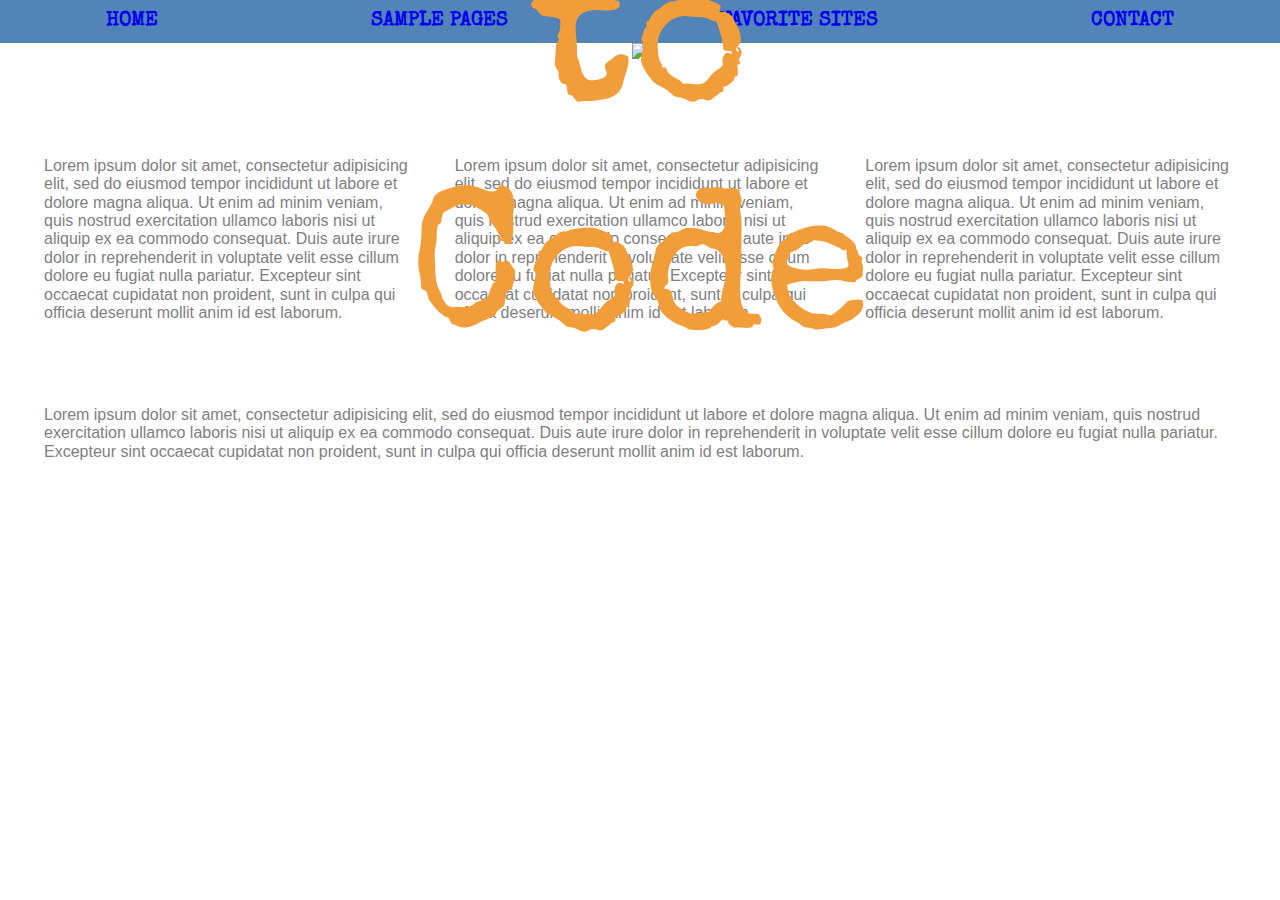
==== index.html @ 73b8f6c8 "Sunday root and style" ====
<!DOCTYPE html>
<html lang="en" dir="ltr">
  <head>
    <meta charset="utf-8">
    <title></title>
    <link rel="stylesheet" href="css/normalize.css">
    <link rel="stylesheet" href="css/style.css">
    <link rel="stylesheet" href="css/layout.css">
  </head>
  <body>
    <nav class="flex-container">
      <div class="flex-box">
        <a href="/">HOME</a>
      </div>
      <div class="flex-box">
        <a href="/">SAMPLE PAGES</a>
      </div>
      <div class="flex-box">
          <a href="/">FAVORITE SITES</a>
      </div>
      <div class="flex-box">
        <a href="/">CONTACT</a>
      </div>
    </nav>
    <header class="picture-container">
        <img src="https://source.unsplash.com/hSODeSbvzE0/1600x900">
        <div class="centered">Love to Code</div>
        <div class="top-left">Tracey Lenz</div>
    </header>
    <main>
      <article class="col-4 col-s-6">
        <h2 class:"articlehead1">HTML</h2>
        <p>Lorem ipsum dolor sit amet, consectetur adipisicing elit, sed do eiusmod tempor incididunt ut labore et dolore magna aliqua. Ut enim ad minim veniam, quis nostrud exercitation ullamco laboris nisi ut aliquip ex ea commodo consequat. Duis aute irure dolor in reprehenderit in voluptate velit esse cillum dolore eu fugiat nulla pariatur. Excepteur sint occaecat cupidatat non proident, sunt in culpa qui officia deserunt mollit anim id est laborum.</p>
      </article>
      <article class="col-4 col-s-6">
        <h2 class:"articlehead2">CSS</h2>
        <p>Lorem ipsum dolor sit amet, consectetur adipisicing elit, sed do eiusmod tempor incididunt ut labore et dolore magna aliqua. Ut enim ad minim veniam, quis nostrud exercitation ullamco laboris nisi ut aliquip ex ea commodo consequat. Duis aute irure dolor in reprehenderit in voluptate velit esse cillum dolore eu fugiat nulla pariatur. Excepteur sint occaecat cupidatat non proident, sunt in culpa qui officia deserunt mollit anim id est laborum.</p>
      </article>
      <article class="col-4 col-s-6">
        <h2 class:"articlehead3">JavaScript</h2>
        <p>Lorem ipsum dolor sit amet, consectetur adipisicing elit, sed do eiusmod tempor incididunt ut labore et dolore magna aliqua. Ut enim ad minim veniam, quis nostrud exercitation ullamco laboris nisi ut aliquip ex ea commodo consequat. Duis aute irure dolor in reprehenderit in voluptate velit esse cillum dolore eu fugiat nulla pariatur. Excepteur sint occaecat cupidatat non proident, sunt in culpa qui officia deserunt mollit anim id est laborum.</p>
      </article>
      <article class="col-12 clearfix">
        <h2>About Me</h2>
        <p>Lorem ipsum dolor sit amet, consectetur adipisicing elit, sed do eiusmod tempor incididunt ut labore et dolore magna aliqua. Ut enim ad minim veniam, quis nostrud exercitation ullamco laboris nisi ut aliquip ex ea commodo consequat. Duis aute irure dolor in reprehenderit in voluptate velit esse cillum dolore eu fugiat nulla pariatur. Excepteur sint occaecat cupidatat non proident, sunt in culpa qui officia deserunt mollit anim id est laborum.</p>
      </article>
    </main>
  </body>

</html>
---- css/style.css ----
@import url('https://fonts.googleapis.com/css?family=Montserrat+Alternates:300,400,500,600,700|Special+Elite');

:root {
  --primary-color: rgb(4,127,184);
  --primary-color2: rgb(241,157,57);
  --primary-color3: rgb(243,196,101);
  --primary-text-color: grey;
  --secondary-text-color: white;
  --hover-text-color: rgb(203,211,207);
  --secondary-color1: rgb(185,212,73);
  --secondary-color2: rgb(82,132,184);
  --secondary-color3: rgb(67,74,76);
}

body{
  font-family: 'Special Elite', serif;
  color: var(--primary-text-color);
}
/*this formats the nav bar*/
.flex-container {
  display: flex;
  /* flex-flow: row no-wrap; */
  justify-content: space-around;
  width: 100%;
  flex-align: center;
  margin: 0 auto;
  background-color: var(--secondary-color2);
}
.flex-box {
  padding: 10px;
  font-size: 20px;
}
a {
  text-decoration: none;
  font-weight: bold;
}
a:hover{
  background-color: var(--hover-text-color);
}


/* Container holding the image and the text */
.picture-container {
  position: relative;
  text-align: center;
}
/* Centered text */
.centered {
  position: absolute;
  top: 50%;
  left: 50%;
  transform: translate(-50%, -50%);
  color: var(--primary-color2);
  font-size: 200px;
}
/* Top left text */
.top-left {
  position: absolute;
  top: 8px;
  left: 16px;
  font-family: 'Special Elite';
  color: var(--secondary-text-color);
  font-size: 50px;
}
/* The following is for the 3 articles */

  main {
    padding: 1.5em;
  }

  main article {
    float: left;
    border: 1px;
  }

  main article h2 {
    text-align: center;
    color: var(--secondary-text-color)
  }
  .articlehead1{
    background-color: var(--primary-color1);
  }
  .articlehead2{
    background-color: var(--primary-color2);
  }
  .articlehead3{
    background-color: var(--primary-color3);
  }
  main article p {
    padding: 0 20px;
    font-family: sans-serif;
  }

}
.clearfix::after {
  content: "";
  clear: both;
  display: table;
}
---- css/layout.css ----
/* For mobile phones: */
[class*="col-"] {
  width: 100%;
}

@media only screen and (min-width: 600px) {
  /* For tablets: */
  .col-s-1 {width: 8.33%;}
  .col-s-2 {width: 16.66%;}
  .col-s-3 {width: 25%;}
  .col-s-4 {width: 33.33%;}
  .col-s-5 {width: 41.66%;}
  .col-s-6 {width: 50%;}
  .col-s-7 {width: 58.33%;}
  .col-s-8 {width: 66.66%;}
  .col-s-9 {width: 75%;}
  .col-s-10 {width: 83.33%;}
  .col-s-11 {width: 91.66%;}
  .col-s-12 {width: 100%;}
}

@media only screen and (min-width: 768px) {
  /* For desktop: */
  .col-1 {width: 8.33%;}
  .col-2 {width: 16.66%;}
  .col-3 {width: 25%;}
  .col-4 {width: 33.33%;}
  .col-5 {width: 41.66%;}
  .col-6 {width: 50%;}
  .col-7 {width: 58.33%;}
  .col-8 {width: 66.66%;}
  .col-9 {width: 75%;}
  .col-10 {width: 83.33%;}
  .col-11 {width: 91.66%;}
  .col-12 {width: 100%;}
}
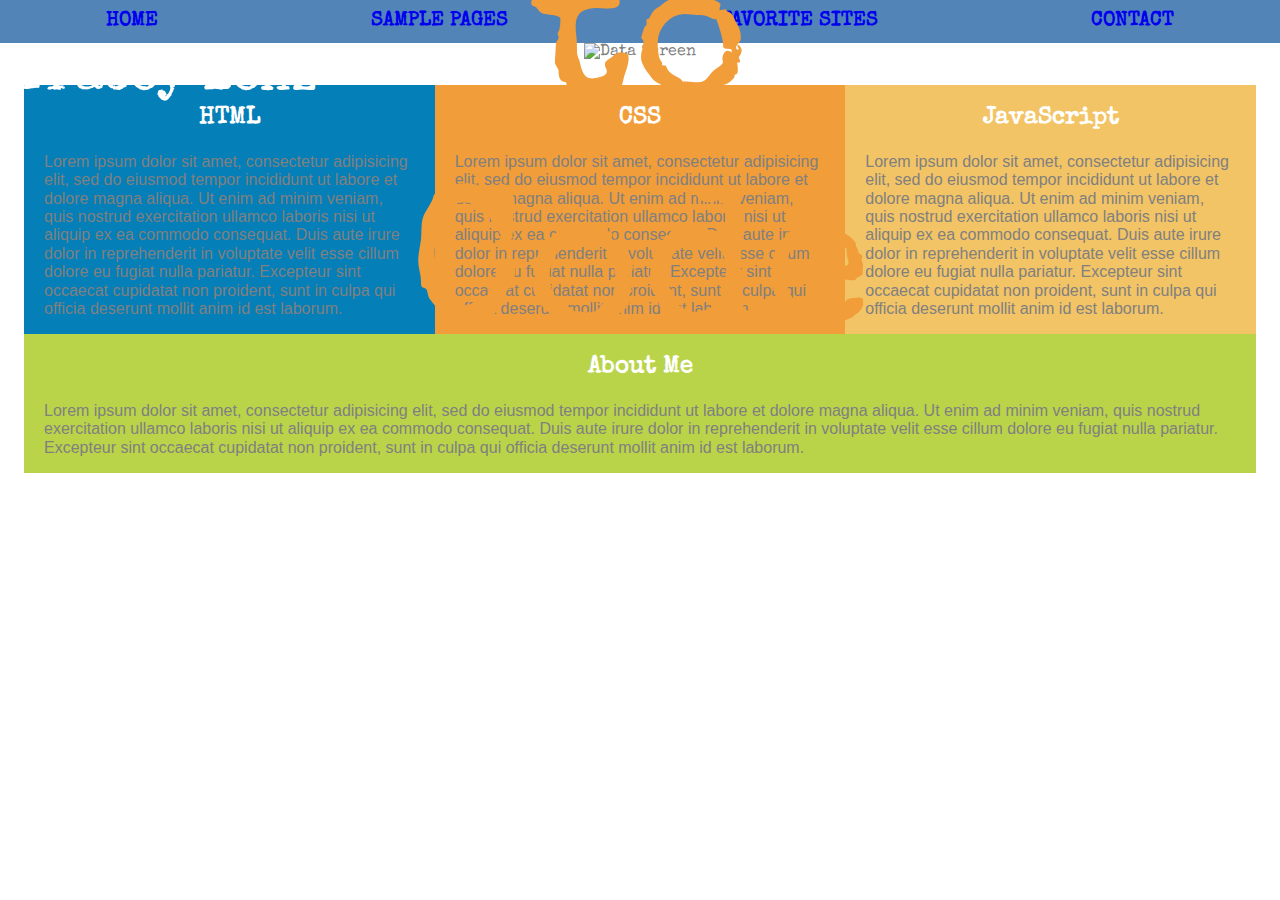
==== commit d6d60ca1: "color boxes worked" ====
--- a/index.html
+++ b/index.html
@@ -23,24 +23,24 @@
       </div>
     </nav>
     <header class="picture-container">
-        <img src="https://source.unsplash.com/hSODeSbvzE0/1600x900">
+        <img src="https://source.unsplash.com/hSODeSbvzE0/1600x900" alt="Data Screen">
         <div class="centered">Love to Code</div>
         <div class="top-left">Tracey Lenz</div>
     </header>
     <main>
-      <article class="col-4 col-s-6">
-        <h2 class:"articlehead1">HTML</h2>
+      <article class="col-4 col-s-6 articlehead1">
+        <h2>HTML</h2>
         <p>Lorem ipsum dolor sit amet, consectetur adipisicing elit, sed do eiusmod tempor incididunt ut labore et dolore magna aliqua. Ut enim ad minim veniam, quis nostrud exercitation ullamco laboris nisi ut aliquip ex ea commodo consequat. Duis aute irure dolor in reprehenderit in voluptate velit esse cillum dolore eu fugiat nulla pariatur. Excepteur sint occaecat cupidatat non proident, sunt in culpa qui officia deserunt mollit anim id est laborum.</p>
       </article>
-      <article class="col-4 col-s-6">
-        <h2 class:"articlehead2">CSS</h2>
+      <article class="col-4 col-s-6 articlehead2">
+        <h2>CSS</h2>
         <p>Lorem ipsum dolor sit amet, consectetur adipisicing elit, sed do eiusmod tempor incididunt ut labore et dolore magna aliqua. Ut enim ad minim veniam, quis nostrud exercitation ullamco laboris nisi ut aliquip ex ea commodo consequat. Duis aute irure dolor in reprehenderit in voluptate velit esse cillum dolore eu fugiat nulla pariatur. Excepteur sint occaecat cupidatat non proident, sunt in culpa qui officia deserunt mollit anim id est laborum.</p>
       </article>
-      <article class="col-4 col-s-6">
-        <h2 class:"articlehead3">JavaScript</h2>
+      <article class="col-4 col-s-6 articlehead3">
+        <h2>JavaScript</h2>
         <p>Lorem ipsum dolor sit amet, consectetur adipisicing elit, sed do eiusmod tempor incididunt ut labore et dolore magna aliqua. Ut enim ad minim veniam, quis nostrud exercitation ullamco laboris nisi ut aliquip ex ea commodo consequat. Duis aute irure dolor in reprehenderit in voluptate velit esse cillum dolore eu fugiat nulla pariatur. Excepteur sint occaecat cupidatat non proident, sunt in culpa qui officia deserunt mollit anim id est laborum.</p>
       </article>
-      <article class="col-12 clearfix">
+      <article class="col-12 clearfix articlehead4">
         <h2>About Me</h2>
         <p>Lorem ipsum dolor sit amet, consectetur adipisicing elit, sed do eiusmod tempor incididunt ut labore et dolore magna aliqua. Ut enim ad minim veniam, quis nostrud exercitation ullamco laboris nisi ut aliquip ex ea commodo consequat. Duis aute irure dolor in reprehenderit in voluptate velit esse cillum dolore eu fugiat nulla pariatur. Excepteur sint occaecat cupidatat non proident, sunt in culpa qui officia deserunt mollit anim id est laborum.</p>
       </article>
--- a/css/style.css
+++ b/css/style.css
@@ -1,7 +1,7 @@
 @import url('https://fonts.googleapis.com/css?family=Montserrat+Alternates:300,400,500,600,700|Special+Elite');
 
 :root {
-  --primary-color: rgb(4,127,184);
+  --primary-color1: rgb(4,127,184);
   --primary-color2: rgb(241,157,57);
   --primary-color3: rgb(243,196,101);
   --primary-text-color: grey;
@@ -77,6 +77,10 @@
     text-align: center;
     color: var(--secondary-text-color)
   }
+  main article p {
+    padding: 0 20px;
+    font-family: sans-serif;
+  }
   .articlehead1{
     background-color: var(--primary-color1);
   }
@@ -86,11 +90,9 @@
   .articlehead3{
     background-color: var(--primary-color3);
   }
-  main article p {
-    padding: 0 20px;
-    font-family: sans-serif;
+  .articlehead4{
+    background-color: var(--secondary-color1);
   }
-
 }
 .clearfix::after {
   content: "";
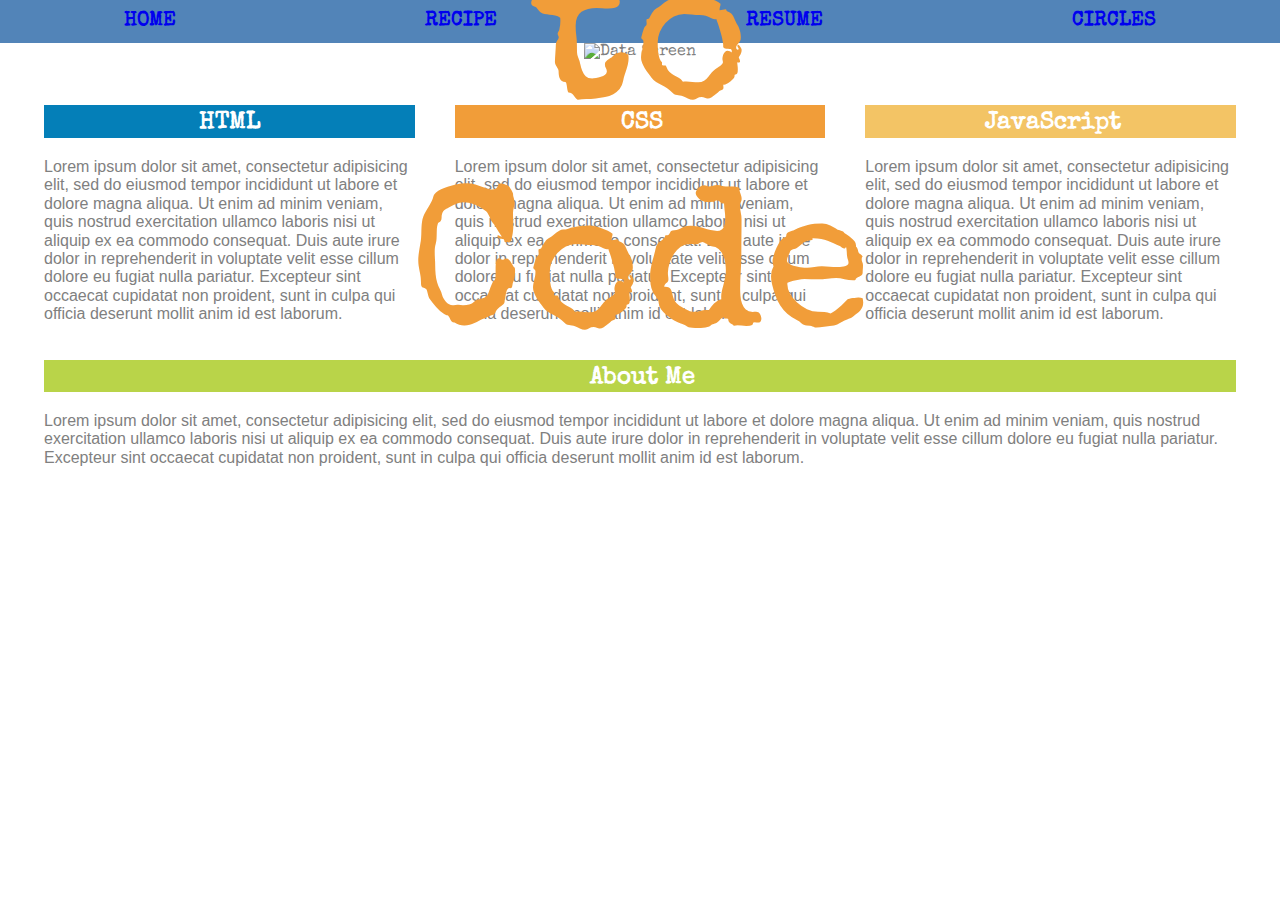
==== commit 1a134822: "cleaned design added url" ====
--- a/index.html
+++ b/index.html
@@ -13,13 +13,13 @@
         <a href="/">HOME</a>
       </div>
       <div class="flex-box">
-        <a href="/">SAMPLE PAGES</a>
+        <a href="applepieoatmealmuffin.html">RECIPE</a>
       </div>
       <div class="flex-box">
-          <a href="/">FAVORITE SITES</a>
+          <a href="TGL_Resume.html">RESUME</a>
       </div>
       <div class="flex-box">
-        <a href="/">CONTACT</a>
+        <a href="circle_menu.html">CIRCLES</a>
       </div>
     </nav>
     <header class="picture-container">
@@ -28,20 +28,20 @@
         <div class="top-left">Tracey Lenz</div>
     </header>
     <main>
-      <article class="col-4 col-s-6 articlehead1">
-        <h2>HTML</h2>
+      <article class="col-4 col-s-6">
+        <h2 class="articlehead1">HTML</h2>
+        <p style="color:white7;">Lorem ipsum dolor sit amet, consectetur adipisicing elit, sed do eiusmod tempor incididunt ut labore et dolore magna aliqua. Ut enim ad minim veniam, quis nostrud exercitation ullamco laboris nisi ut aliquip ex ea commodo consequat. Duis aute irure dolor in reprehenderit in voluptate velit esse cillum dolore eu fugiat nulla pariatur. Excepteur sint occaecat cupidatat non proident, sunt in culpa qui officia deserunt mollit anim id est laborum.</p>
+      </article>
+      <article class="col-4 col-s-6">
+        <h2 class="articlehead2">CSS</h2>
         <p>Lorem ipsum dolor sit amet, consectetur adipisicing elit, sed do eiusmod tempor incididunt ut labore et dolore magna aliqua. Ut enim ad minim veniam, quis nostrud exercitation ullamco laboris nisi ut aliquip ex ea commodo consequat. Duis aute irure dolor in reprehenderit in voluptate velit esse cillum dolore eu fugiat nulla pariatur. Excepteur sint occaecat cupidatat non proident, sunt in culpa qui officia deserunt mollit anim id est laborum.</p>
       </article>
-      <article class="col-4 col-s-6 articlehead2">
-        <h2>CSS</h2>
+      <article class="col-4 col-s-6">
+        <h2 class="articlehead3">JavaScript</h2>
         <p>Lorem ipsum dolor sit amet, consectetur adipisicing elit, sed do eiusmod tempor incididunt ut labore et dolore magna aliqua. Ut enim ad minim veniam, quis nostrud exercitation ullamco laboris nisi ut aliquip ex ea commodo consequat. Duis aute irure dolor in reprehenderit in voluptate velit esse cillum dolore eu fugiat nulla pariatur. Excepteur sint occaecat cupidatat non proident, sunt in culpa qui officia deserunt mollit anim id est laborum.</p>
       </article>
-      <article class="col-4 col-s-6 articlehead3">
-        <h2>JavaScript</h2>
-        <p>Lorem ipsum dolor sit amet, consectetur adipisicing elit, sed do eiusmod tempor incididunt ut labore et dolore magna aliqua. Ut enim ad minim veniam, quis nostrud exercitation ullamco laboris nisi ut aliquip ex ea commodo consequat. Duis aute irure dolor in reprehenderit in voluptate velit esse cillum dolore eu fugiat nulla pariatur. Excepteur sint occaecat cupidatat non proident, sunt in culpa qui officia deserunt mollit anim id est laborum.</p>
-      </article>
-      <article class="col-12 clearfix articlehead4">
-        <h2>About Me</h2>
+      <article class="col-12 clearfix">
+        <h2 class="articlehead4">About Me</h2>
         <p>Lorem ipsum dolor sit amet, consectetur adipisicing elit, sed do eiusmod tempor incididunt ut labore et dolore magna aliqua. Ut enim ad minim veniam, quis nostrud exercitation ullamco laboris nisi ut aliquip ex ea commodo consequat. Duis aute irure dolor in reprehenderit in voluptate velit esse cillum dolore eu fugiat nulla pariatur. Excepteur sint occaecat cupidatat non proident, sunt in culpa qui officia deserunt mollit anim id est laborum.</p>
       </article>
     </main>
--- a/css/style.css
+++ b/css/style.css
@@ -74,6 +74,8 @@
   }
 
   main article h2 {
+    padding: 5px 0 0 0;
+    margin: 20px;
     text-align: center;
     color: var(--secondary-text-color)
   }
@@ -86,12 +88,15 @@
   }
   .articlehead2{
     background-color: var(--primary-color2);
+    padding: 5px 0 0 5px;
   }
   .articlehead3{
     background-color: var(--primary-color3);
+    padding: 5px 0 0 5px;
   }
   .articlehead4{
     background-color: var(--secondary-color1);
+    padding: 5px 0 0 5px;
   }
 }
 .clearfix::after {
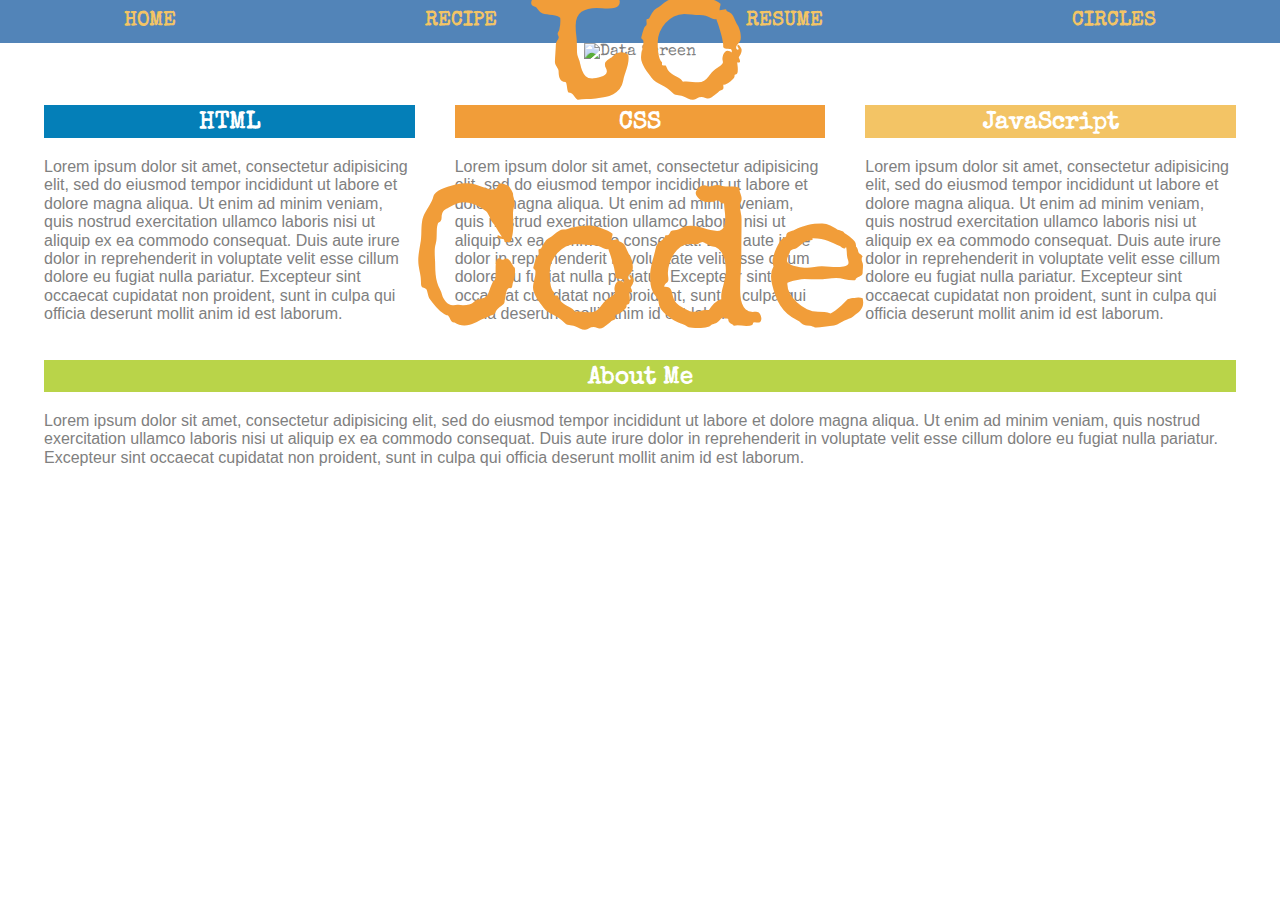
==== commit 74f8bb5d: "media html code added" ====
--- a/index.html
+++ b/index.html
@@ -6,11 +6,13 @@
     <link rel="stylesheet" href="css/normalize.css">
     <link rel="stylesheet" href="css/style.css">
     <link rel="stylesheet" href="css/layout.css">
+    <meta name="viewport" content="width=device-width, initial-scale=1">
+
   </head>
   <body>
     <nav class="flex-container">
       <div class="flex-box">
-        <a href="/">HOME</a>
+        <a href="index.html">HOME</a>
       </div>
       <div class="flex-box">
         <a href="applepieoatmealmuffin.html">RECIPE</a>
@@ -36,7 +38,7 @@
         <h2 class="articlehead2">CSS</h2>
         <p>Lorem ipsum dolor sit amet, consectetur adipisicing elit, sed do eiusmod tempor incididunt ut labore et dolore magna aliqua. Ut enim ad minim veniam, quis nostrud exercitation ullamco laboris nisi ut aliquip ex ea commodo consequat. Duis aute irure dolor in reprehenderit in voluptate velit esse cillum dolore eu fugiat nulla pariatur. Excepteur sint occaecat cupidatat non proident, sunt in culpa qui officia deserunt mollit anim id est laborum.</p>
       </article>
-      <article class="col-4 col-s-6">
+      <article class="col-4 col-s-12">
         <h2 class="articlehead3">JavaScript</h2>
         <p>Lorem ipsum dolor sit amet, consectetur adipisicing elit, sed do eiusmod tempor incididunt ut labore et dolore magna aliqua. Ut enim ad minim veniam, quis nostrud exercitation ullamco laboris nisi ut aliquip ex ea commodo consequat. Duis aute irure dolor in reprehenderit in voluptate velit esse cillum dolore eu fugiat nulla pariatur. Excepteur sint occaecat cupidatat non proident, sunt in culpa qui officia deserunt mollit anim id est laborum.</p>
       </article>
--- a/css/style.css
+++ b/css/style.css
@@ -10,6 +10,11 @@
   --secondary-color1: rgb(185,212,73);
   --secondary-color2: rgb(82,132,184);
   --secondary-color3: rgb(67,74,76);
+}
+/* centering the page */
+#wrapper{
+  width: 800px;
+  margin: 0 auto;
 }
 
 body{
@@ -31,7 +36,9 @@
   font-size: 20px;
 }
 a {
+  font-family: 'Special Elite', serif;
   text-decoration: none;
+  color: var(--primary-color3);
   font-weight: bold;
 }
 a:hover{
@@ -88,15 +95,12 @@
   }
   .articlehead2{
     background-color: var(--primary-color2);
-    padding: 5px 0 0 5px;
   }
   .articlehead3{
     background-color: var(--primary-color3);
-    padding: 5px 0 0 5px;
   }
   .articlehead4{
     background-color: var(--secondary-color1);
-    padding: 5px 0 0 5px;
   }
 }
 .clearfix::after {
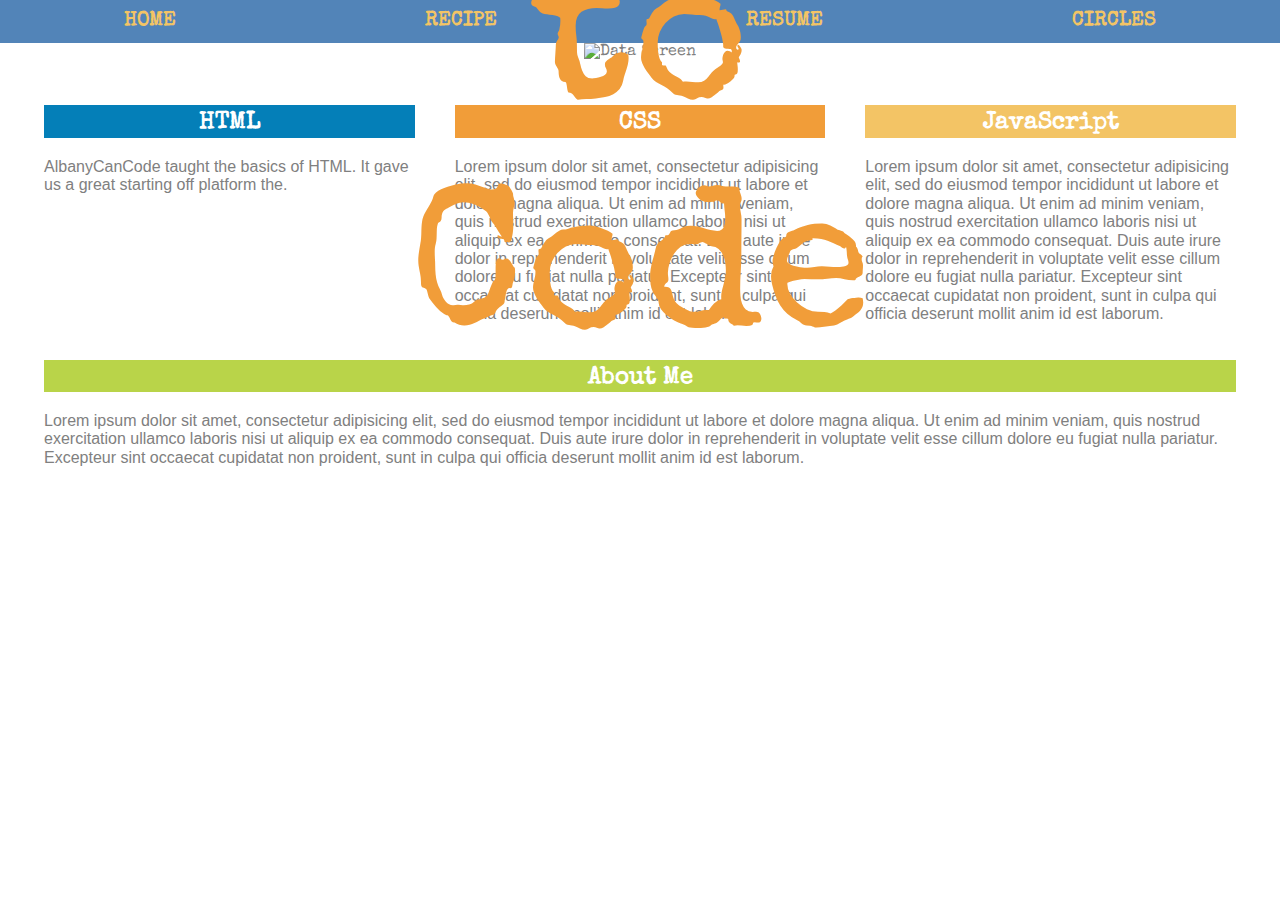
==== commit 343a5eeb: "updating" ====
--- a/index.html
+++ b/index.html
@@ -32,7 +32,7 @@
     <main>
       <article class="col-4 col-s-6">
         <h2 class="articlehead1">HTML</h2>
-        <p style="color:white7;">Lorem ipsum dolor sit amet, consectetur adipisicing elit, sed do eiusmod tempor incididunt ut labore et dolore magna aliqua. Ut enim ad minim veniam, quis nostrud exercitation ullamco laboris nisi ut aliquip ex ea commodo consequat. Duis aute irure dolor in reprehenderit in voluptate velit esse cillum dolore eu fugiat nulla pariatur. Excepteur sint occaecat cupidatat non proident, sunt in culpa qui officia deserunt mollit anim id est laborum.</p>
+        <p style="color:white7;">AlbanyCanCode taught the basics of HTML. It gave us a great starting off platform the.</p>
       </article>
       <article class="col-4 col-s-6">
         <h2 class="articlehead2">CSS</h2>
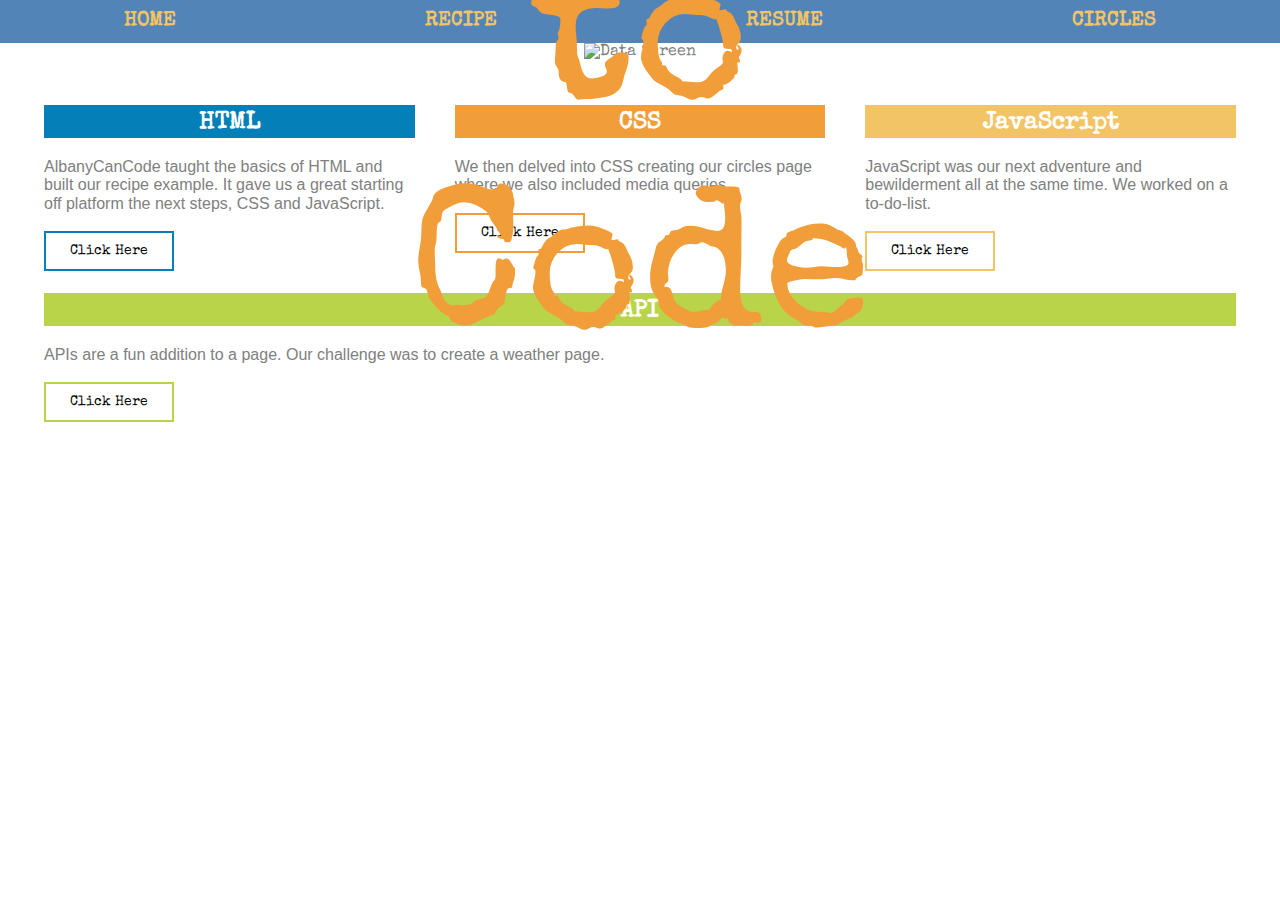
==== commit 8671a7ea: "updating 4/22 buttons" ====
--- a/index.html
+++ b/index.html
@@ -32,21 +32,26 @@
     <main>
       <article class="col-4 col-s-6">
         <h2 class="articlehead1">HTML</h2>
-        <p style="color:white7;">AlbanyCanCode taught the basics of HTML. It gave us a great starting off platform the.</p>
+        <p style="color:white7;">AlbanyCanCode taught the basics of HTML and built our recipe example. It gave us a great starting off platform the next steps, CSS and JavaScript.</p>
+         <button class="button button1" onclick="window.location.href = 'applepieoatmealmuffin.html';">Click Here</button>
       </article>
       <article class="col-4 col-s-6">
         <h2 class="articlehead2">CSS</h2>
-        <p>Lorem ipsum dolor sit amet, consectetur adipisicing elit, sed do eiusmod tempor incididunt ut labore et dolore magna aliqua. Ut enim ad minim veniam, quis nostrud exercitation ullamco laboris nisi ut aliquip ex ea commodo consequat. Duis aute irure dolor in reprehenderit in voluptate velit esse cillum dolore eu fugiat nulla pariatur. Excepteur sint occaecat cupidatat non proident, sunt in culpa qui officia deserunt mollit anim id est laborum.</p>
+        <p>We then delved into CSS creating our circles page where we also included media queries.</p>
+        <button class="button button2" onclick="window.location.href = 'circle_menu.html';">Click Here</button>
       </article>
       <article class="col-4 col-s-12">
         <h2 class="articlehead3">JavaScript</h2>
-        <p>Lorem ipsum dolor sit amet, consectetur adipisicing elit, sed do eiusmod tempor incididunt ut labore et dolore magna aliqua. Ut enim ad minim veniam, quis nostrud exercitation ullamco laboris nisi ut aliquip ex ea commodo consequat. Duis aute irure dolor in reprehenderit in voluptate velit esse cillum dolore eu fugiat nulla pariatur. Excepteur sint occaecat cupidatat non proident, sunt in culpa qui officia deserunt mollit anim id est laborum.</p>
+        <p>JavaScript was our next adventure and bewilderment all at the same time. We worked on a to-do-list.</p>
+        <button class="button button3" onclick="window.location.href = 'applepieoatmealmuffin.html';">Click Here</button>
       </article>
       <article class="col-12 clearfix">
-        <h2 class="articlehead4">About Me</h2>
-        <p>Lorem ipsum dolor sit amet, consectetur adipisicing elit, sed do eiusmod tempor incididunt ut labore et dolore magna aliqua. Ut enim ad minim veniam, quis nostrud exercitation ullamco laboris nisi ut aliquip ex ea commodo consequat. Duis aute irure dolor in reprehenderit in voluptate velit esse cillum dolore eu fugiat nulla pariatur. Excepteur sint occaecat cupidatat non proident, sunt in culpa qui officia deserunt mollit anim id est laborum.</p>
+        <h2 class="articlehead4">API</h2>
+        <p>APIs are a fun addition to a page. Our challenge was to create a weather page.</p>
+        <button class="button button4" onclick="window.location.href = 'applepieoatmealmuffin.html';">Click Here</button>
       </article>
     </main>
   </body>
-
+  <script src="js/jquery-3.3.1.min.js"></script>
+  <script type="text/javascript" src="js/master.js"></script>
 </html>
--- a/css/style.css
+++ b/css/style.css
@@ -42,7 +42,7 @@
   font-weight: bold;
 }
 a:hover{
-  background-color: var(--hover-text-color);
+  background-color: white;
 }
 
 
@@ -108,3 +108,59 @@
   clear: both;
   display: table;
 }
+
+/* artilce button formatting */
+.button {
+  background-color: #4CAF50; /* Green */
+    border: none;
+    color: white;
+    padding: 10px 24px;
+    text-align: center;
+    text-decoration: none;
+    display: inline-block;
+    font-size: 14px;
+    margin: 2px 20px;
+    -webkit-transition-duration: 0.4s; /* Safari */
+    transition-duration: 0.4s;
+    cursor: pointer;
+}
+
+.button1 {
+  background-color: white;
+  color: black;
+  border: 2px solid  var(--primary-color1);
+}
+.button1:hover {
+  background-color: var(--primary-color1);
+  color: white;
+}
+
+.button2 {
+  background-color: white;
+  color: black;
+  border: 2px solid  var(--primary-color2);
+}
+.button2:hover {
+  background-color: var(--primary-color2);
+  color: white;
+}
+
+.button3 {
+  background-color: white;
+  color: black;
+  border: 2px solid  var(--primary-color3);
+}
+.button3:hover {
+  background-color: var(--primary-color3);
+  color: white;
+}
+
+.button4 {
+  background-color: white;
+  color: black;
+  border: 2px solid  var(--secondary-color1);
+}
+.button4:hover {
+  background-color: var(--secondary-color1);
+  color: white;
+}
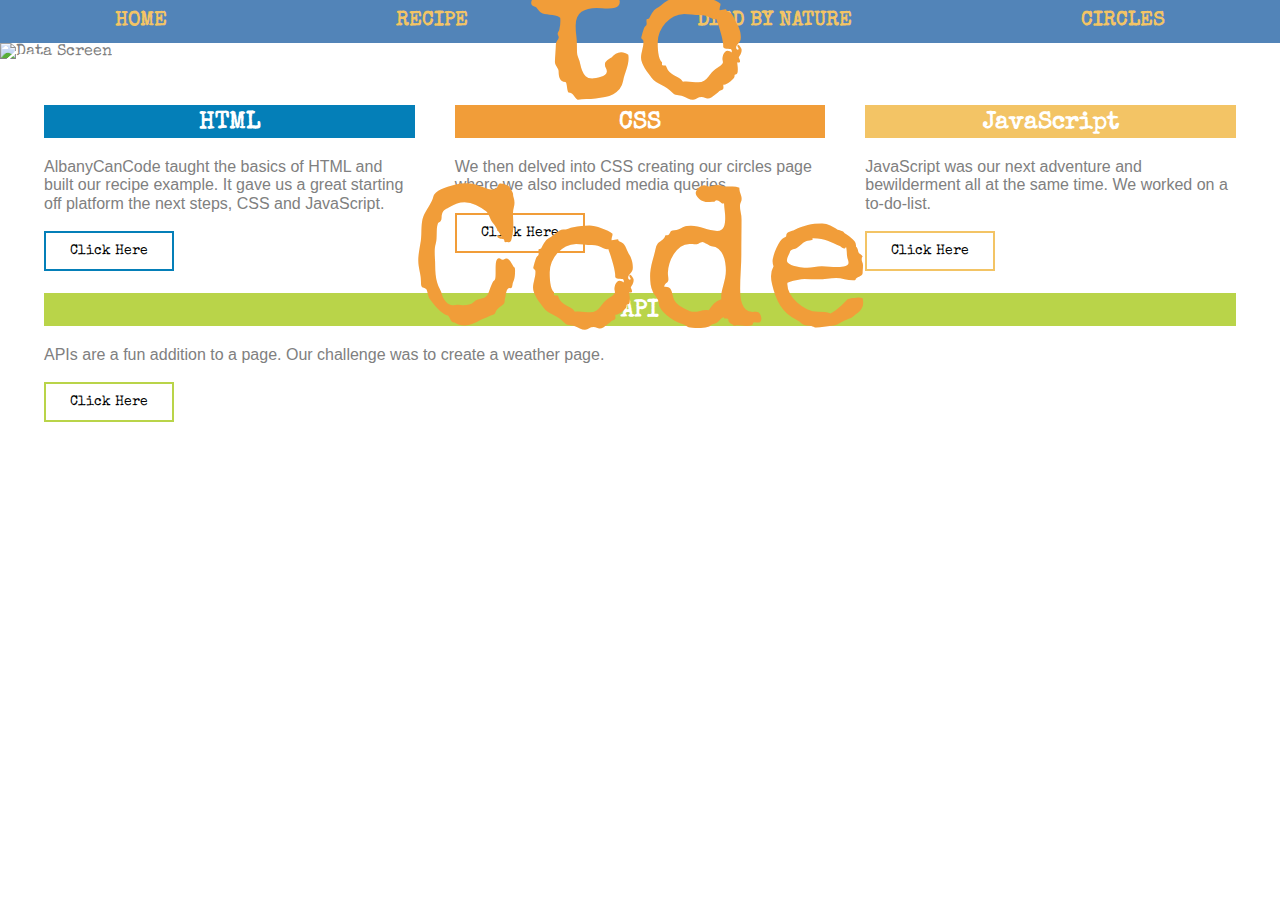
==== commit 911f9ef9: "link updates" ====
--- a/index.html
+++ b/index.html
@@ -18,7 +18,7 @@
         <a href="applepieoatmealmuffin.html">RECIPE</a>
       </div>
       <div class="flex-box">
-          <a href="TGL_Resume.html">RESUME</a>
+          <a href="https://traceyglenz.github.io/DyedByNature/">DYED BY NATURE</a>
       </div>
       <div class="flex-box">
         <a href="circle_menu.html">CIRCLES</a>
@@ -26,7 +26,7 @@
     </nav>
     <header class="picture-container">
         <img src="https://source.unsplash.com/hSODeSbvzE0/1600x900" alt="Data Screen">
-        <div class="centered">Love to Code</div>
+        <div class="hero-text" >Love to Code</div>
         <div class="top-left">Tracey Lenz</div>
     </header>
     <main>
@@ -43,12 +43,12 @@
       <article class="col-4 col-s-12">
         <h2 class="articlehead3">JavaScript</h2>
         <p>JavaScript was our next adventure and bewilderment all at the same time. We worked on a to-do-list.</p>
-        <button class="button button3" onclick="window.location.href = 'applepieoatmealmuffin.html';">Click Here</button>
+        <button class="button button3" onclick="window.location.href = 'https://traceyglenz.github.io/todolist/';">Click Here</button>
       </article>
       <article class="col-12 clearfix">
         <h2 class="articlehead4">API</h2>
         <p>APIs are a fun addition to a page. Our challenge was to create a weather page.</p>
-        <button class="button button4" onclick="window.location.href = 'applepieoatmealmuffin.html';">Click Here</button>
+        <button class="button button4" onclick="window.location.href = 'https://traceyglenz.github.io/Weather_App/';">Click Here</button>
       </article>
     </main>
   </body>
--- a/css/style.css
+++ b/css/style.css
@@ -20,6 +20,7 @@
 body{
   font-family: 'Special Elite', serif;
   color: var(--primary-text-color);
+  height: 100%;
 }
 /*this formats the nav bar*/
 .flex-container {
@@ -48,17 +49,43 @@
 
 /* Container holding the image and the text */
 .picture-container {
+  height: 50%;
+  background-position: center;
+  background-repeat: no-repeat;
+  background-size: cover;
   position: relative;
+}
+
+
+/* Centered text */
+.hero-text {
   text-align: center;
-}
-/* Centered text */
-.centered {
   position: absolute;
   top: 50%;
   left: 50%;
   transform: translate(-50%, -50%);
   color: var(--primary-color2);
-  font-size: 200px;
+}
+
+/* For phones */
+@media screen and (max-width: 600px) {
+  div.hero-text {
+    font-size: 75px;
+  }
+}
+
+/* for tablets */
+@media screen and (min-width: 601px) {
+  div.hero-text {
+    font-size: 100px;
+  }
+}
+
+/* for desktop */
+@media screen and (min-width: 769px) {
+  div.hero-text {
+    font-size: 200px;
+  }
 }
 /* Top left text */
 .top-left {
